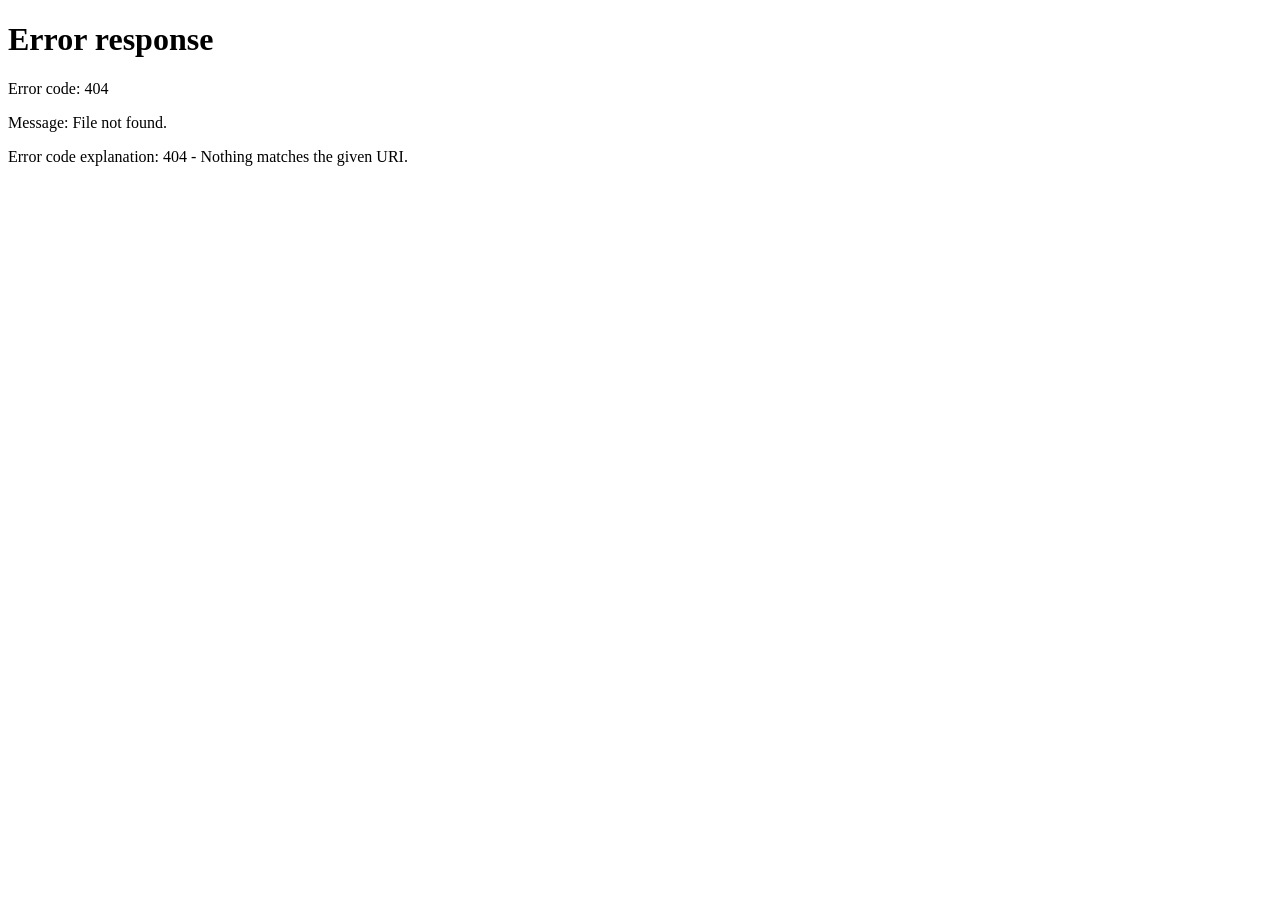
==== index.html @ c662103d "Update index.html" ====
<!DOCTYPE html>
<html>
<head>
    <meta charset="UTF-8">
    <meta name="viewport" content="width=device-width, initial-scale=1.0">
    <title>Arsip Kurikulum SMKN 3</title>
    <style>
        /* Warna background disamakan dengan aplikasi utama */
        body { 
            background-color: #eaf6ff; 
            display: flex; 
            flex-direction: column; 
            align-items: center; 
            justify-content: center; 
            height: 100vh; 
            margin: 0; 
            font-family: 'Segoe UI', Tahoma, Geneva, Verdana, sans-serif; 
        }
        
        .loader { 
            border: 4px solid #e0e0e0; 
            border-top: 4px solid #0288d1; 
            border-radius: 50%; 
            width: 35px; 
            height: 35px; 
            animation: spin 1s linear infinite; 
        }
        
        @keyframes spin { 
            0% { transform: rotate(0deg); } 
            100% { transform: rotate(360deg); } 
        }
        
        img { 
            width: 100px; 
            margin-bottom: 25px;
            filter: drop-shadow(0px 4px 6px rgba(0,0,0,0.1));
        }

        p {
            color: #555; 
            margin-top: 15px;
            font-size: 14px;
            letter-spacing: 0.5px;
        }
    </style>

    <meta http-equiv="refresh" content="0; url=https://script.google.com/macros/s/AKfycbzNDPDU_BpWJ5qDAXezYsmTYSH_p-ihkuAHxKOz2UHWoHi1QVmcJiVwG3hu2jTRkISRjw/exec">
</head>
<body>
    <img src="https://smkn3linggabuana.sch.id/wp-content/uploads/2021/12/cropped-cropped-imageedit_3_6783038155-1.png">
    <div class="loader"></div>
    <p>Memuat Arsip Digital...</p>

    <script type="text/javascript">
        // Cadangan jika meta refresh tidak jalan
        window.location.href = "LINK_EXEC_ASLI_KAMU";
    </script>
</body>
</html>
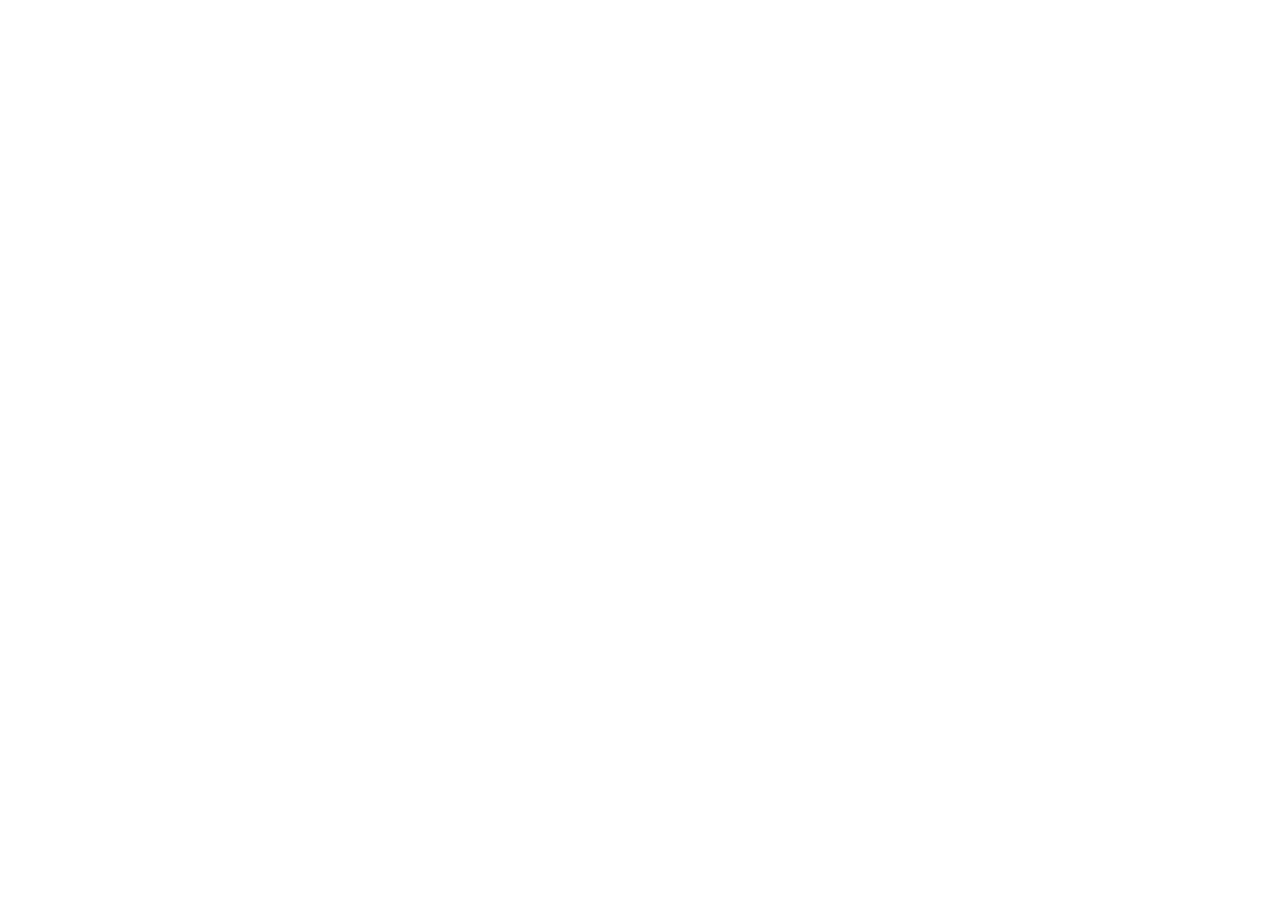
==== commit cf52b127: "Update index.html" ====
--- a/index.html
+++ b/index.html
@@ -53,8 +53,8 @@
     <p>Memuat Arsip Digital...</p>
 
     <script type="text/javascript">
-        // Cadangan jika meta refresh tidak jalan
-        window.location.href = "LINK_EXEC_ASLI_KAMU";
+        // Link sudah diperbaiki agar tidak terjadi penggabungan URL
+        window.location.href = "https://script.google.com/macros/s/AKfycbzNDPDU_BpWJ5qDAXezYsmTYSH_p-ihkuAHxKOz2UHWoHi1QVmcJiVwG3hu2jTRkISRjw/exec";
     </script>
 </body>
 </html>
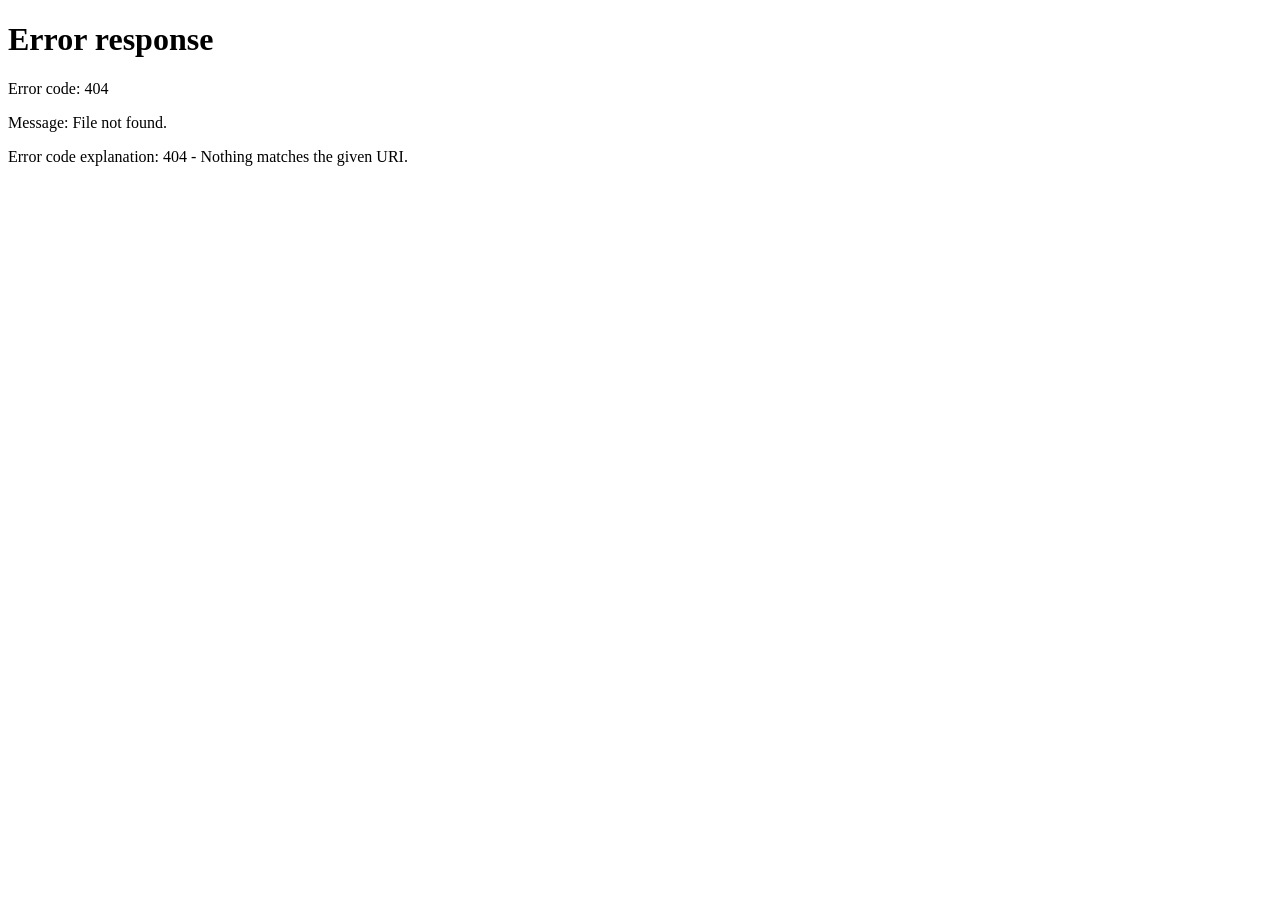
==== commit d70999e0: "Update index.html" ====
--- a/index.html
+++ b/index.html
@@ -5,56 +5,16 @@
     <meta name="viewport" content="width=device-width, initial-scale=1.0">
     <title>Arsip Kurikulum SMKN 3</title>
     <style>
-        /* Warna background disamakan dengan aplikasi utama */
-        body { 
-            background-color: #eaf6ff; 
-            display: flex; 
-            flex-direction: column; 
-            align-items: center; 
-            justify-content: center; 
-            height: 100vh; 
-            margin: 0; 
-            font-family: 'Segoe UI', Tahoma, Geneva, Verdana, sans-serif; 
-        }
-        
-        .loader { 
-            border: 4px solid #e0e0e0; 
-            border-top: 4px solid #0288d1; 
-            border-radius: 50%; 
-            width: 35px; 
-            height: 35px; 
-            animation: spin 1s linear infinite; 
-        }
-        
-        @keyframes spin { 
-            0% { transform: rotate(0deg); } 
-            100% { transform: rotate(360deg); } 
-        }
-        
-        img { 
-            width: 100px; 
-            margin-bottom: 25px;
-            filter: drop-shadow(0px 4px 6px rgba(0,0,0,0.1));
-        }
-
-        p {
-            color: #555; 
-            margin-top: 15px;
-            font-size: 14px;
-            letter-spacing: 0.5px;
-        }
+        body { background: #f4f7f6; display: flex; flex-direction: column; align-items: center; justify-content: center; height: 100vh; margin: 0; font-family: Arial, sans-serif; }
+        .loader { border: 5px solid #f3f3f3; border-top: 5px solid #0288d1; border-radius: 50%; width: 40px; height: 40px; animation: spin 1s linear infinite; }
+        @keyframes spin { 0% { transform: rotate(0deg); } 100% { transform: rotate(360deg); } }
+        img { width: 100px; margin-bottom: 20px; }
     </style>
-
-    <meta http-equiv="refresh" content="0; url=https://script.google.com/macros/s/AKfycbzNDPDU_BpWJ5qDAXezYsmTYSH_p-ihkuAHxKOz2UHWoHi1QVmcJiVwG3hu2jTRkISRjw/exec">
+    <meta http-equiv="refresh" content="1; url=URL_EXEC_KAMU">
 </head>
 <body>
     <img src="https://smkn3linggabuana.sch.id/wp-content/uploads/2021/12/cropped-cropped-imageedit_3_6783038155-1.png">
     <div class="loader"></div>
-    <p>Memuat Arsip Digital...</p>
-
-    <script type="text/javascript">
-        // Link sudah diperbaiki agar tidak terjadi penggabungan URL
-        window.location.href = "https://script.google.com/macros/s/AKfycbzNDPDU_BpWJ5qDAXezYsmTYSH_p-ihkuAHxKOz2UHWoHi1QVmcJiVwG3hu2jTRkISRjw/exec";
-    </script>
+    <p style="color: #555; margin-top: 15px;">Menghubungkan ke Server Arsip...</p>
 </body>
 </html>
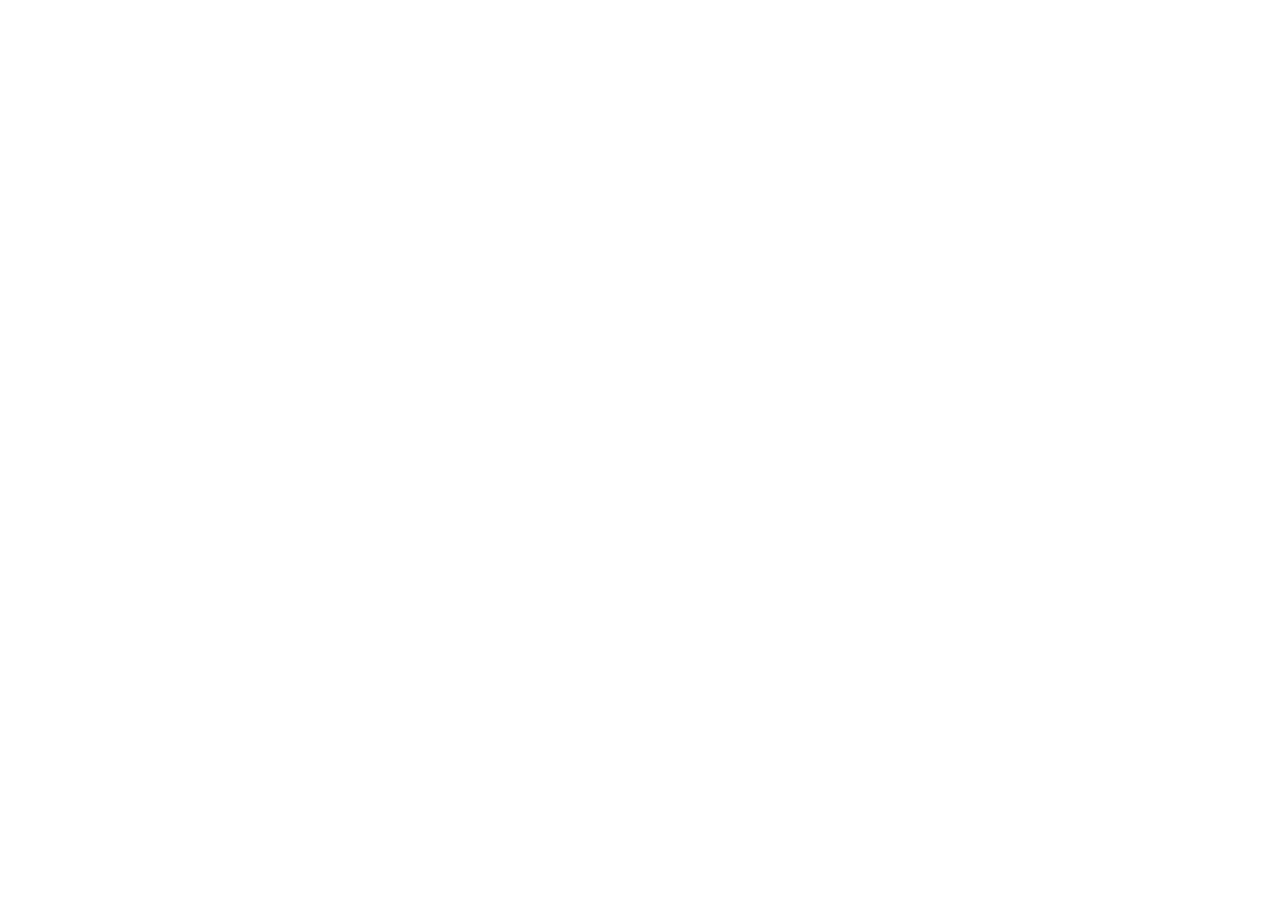
==== commit e5de6aaa: "Update index.html" ====
--- a/index.html
+++ b/index.html
@@ -10,7 +10,7 @@
         @keyframes spin { 0% { transform: rotate(0deg); } 100% { transform: rotate(360deg); } }
         img { width: 100px; margin-bottom: 20px; }
     </style>
-    <meta http-equiv="refresh" content="1; url=URL_EXEC_KAMU">
+    <meta http-equiv="refresh" content="1; url=https://script.google.com/macros/s/AKfycbzNDPDU_BpWJ5qDAXezYsmTYSH_p-ihkuAHxKOz2UHWoHi1QVmcJiVwG3hu2jTRkISRjw/exec">
 </head>
 <body>
     <img src="https://smkn3linggabuana.sch.id/wp-content/uploads/2021/12/cropped-cropped-imageedit_3_6783038155-1.png">
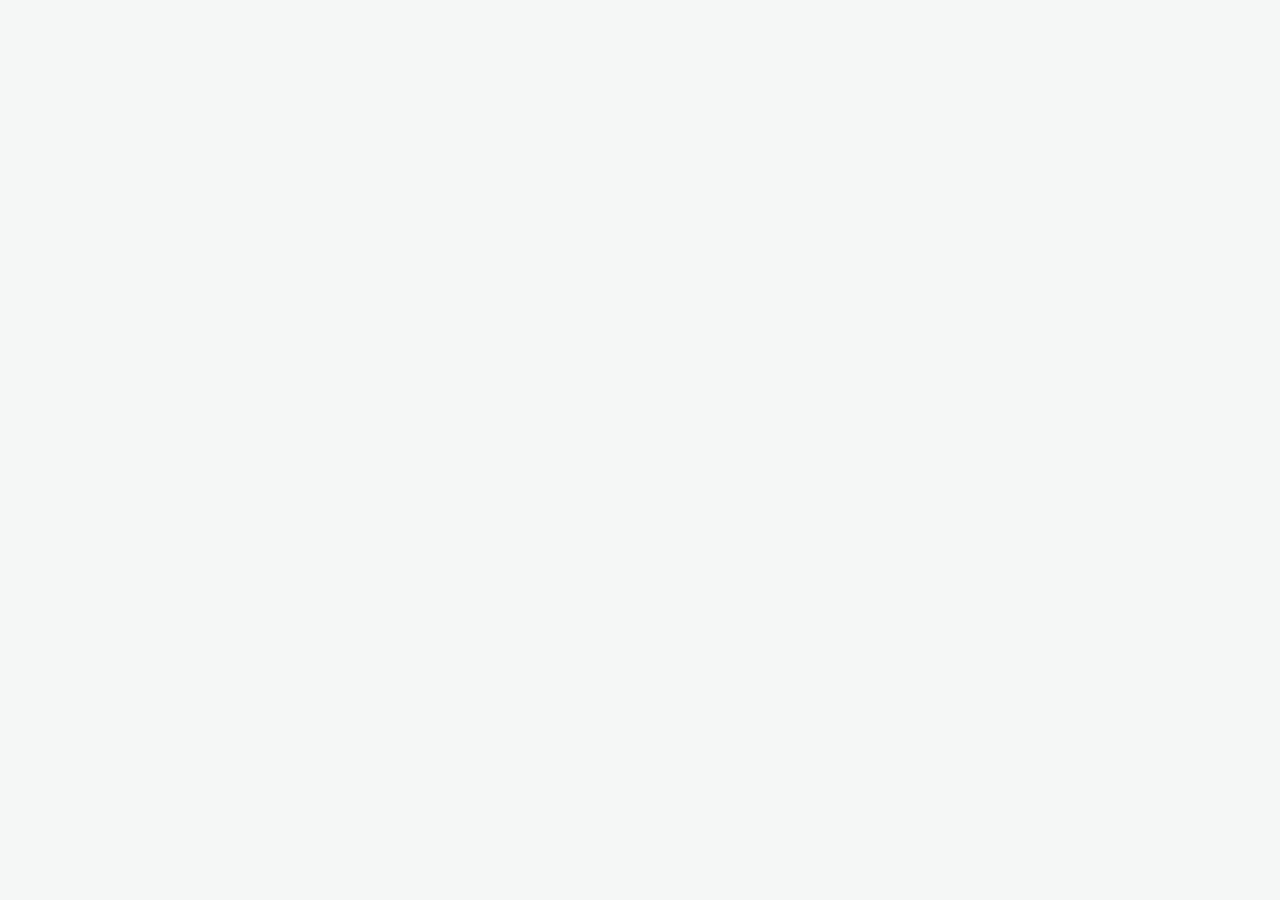
==== commit 0917f58a: "Update index.html" ====
--- a/index.html
+++ b/index.html
@@ -1,20 +1,79 @@
 <!DOCTYPE html>
-<html>
+<html lang="id">
 <head>
     <meta charset="UTF-8">
     <meta name="viewport" content="width=device-width, initial-scale=1.0">
     <title>Arsip Kurikulum SMKN 3</title>
     <style>
-        body { background: #f4f7f6; display: flex; flex-direction: column; align-items: center; justify-content: center; height: 100vh; margin: 0; font-family: Arial, sans-serif; }
-        .loader { border: 5px solid #f3f3f3; border-top: 5px solid #0288d1; border-radius: 50%; width: 40px; height: 40px; animation: spin 1s linear infinite; }
+        /* Tetap menggunakan style asli kamu */
+        body { 
+            background: #f4f7f6; 
+            margin: 0; 
+            font-family: Arial, sans-serif; 
+            overflow: hidden; /* Mencegah scroll double */
+        }
+        
+        .loading-screen {
+            display: flex; 
+            flex-direction: column; 
+            align-items: center; 
+            justify-content: center; 
+            height: 100vh;
+            width: 100%;
+            position: absolute;
+            top: 0;
+            left: 0;
+            background: #f4f7f6;
+            z-index: 99; /* Muncul di atas iframe saat loading */
+        }
+
+        .loader { 
+            border: 5px solid #f3f3f3; 
+            border-top: 5px solid #0288d1; 
+            border-radius: 50%; 
+            width: 40px; 
+            height: 40px; 
+            animation: spin 1s linear infinite; 
+        }
+
         @keyframes spin { 0% { transform: rotate(0deg); } 100% { transform: rotate(360deg); } }
+        
         img { width: 100px; margin-bottom: 20px; }
+
+        /* Style untuk Iframe agar tampil penuh */
+        iframe {
+            position: absolute;
+            top: 0;
+            left: 0;
+            width: 100%;
+            height: 100%;
+            border: none;
+            z-index: 1;
+        }
     </style>
-    <meta http-equiv="refresh" content="1; url=https://script.google.com/macros/s/AKfycbzNDPDU_BpWJ5qDAXezYsmTYSH_p-ihkuAHxKOz2UHWoHi1QVmcJiVwG3hu2jTRkISRjw/exec">
 </head>
 <body>
-    <img src="https://smkn3linggabuana.sch.id/wp-content/uploads/2021/12/cropped-cropped-imageedit_3_6783038155-1.png">
-    <div class="loader"></div>
-    <p style="color: #555; margin-top: 15px;">Menghubungkan ke Server Arsip...</p>
+
+    <div id="loader-container" class="loading-screen">
+        <img src="https://smkn3linggabuana.sch.id/wp-content/uploads/2021/12/cropped-cropped-imageedit_3_6783038155-1.png">
+        <div class="loader"></div>
+        <p style="color: #555; margin-top: 15px;">Menghubungkan ke Server Arsip...</p>
+    </div>
+
+    <iframe 
+        src="https://script.google.com/macros/s/AKfycbzNDPDU_BpWJ5qDAXezYsmTYSH_p-ihkuAHxKOz2UHWoHi1QVmcJiVwG3hu2jTRkISRjw/exec" 
+        onload="hideLoader()">
+    </iframe>
+
+    <script>
+        // Fungsi untuk menghilangkan loader setelah iframe selesai dimuat
+        function hideLoader() {
+            const loader = document.getElementById('loader-container');
+            // Beri sedikit delay agar transisi mulus
+            setTimeout(() => {
+                loader.style.display = 'none';
+            }, 500);
+        }
+    </script>
 </body>
 </html>
